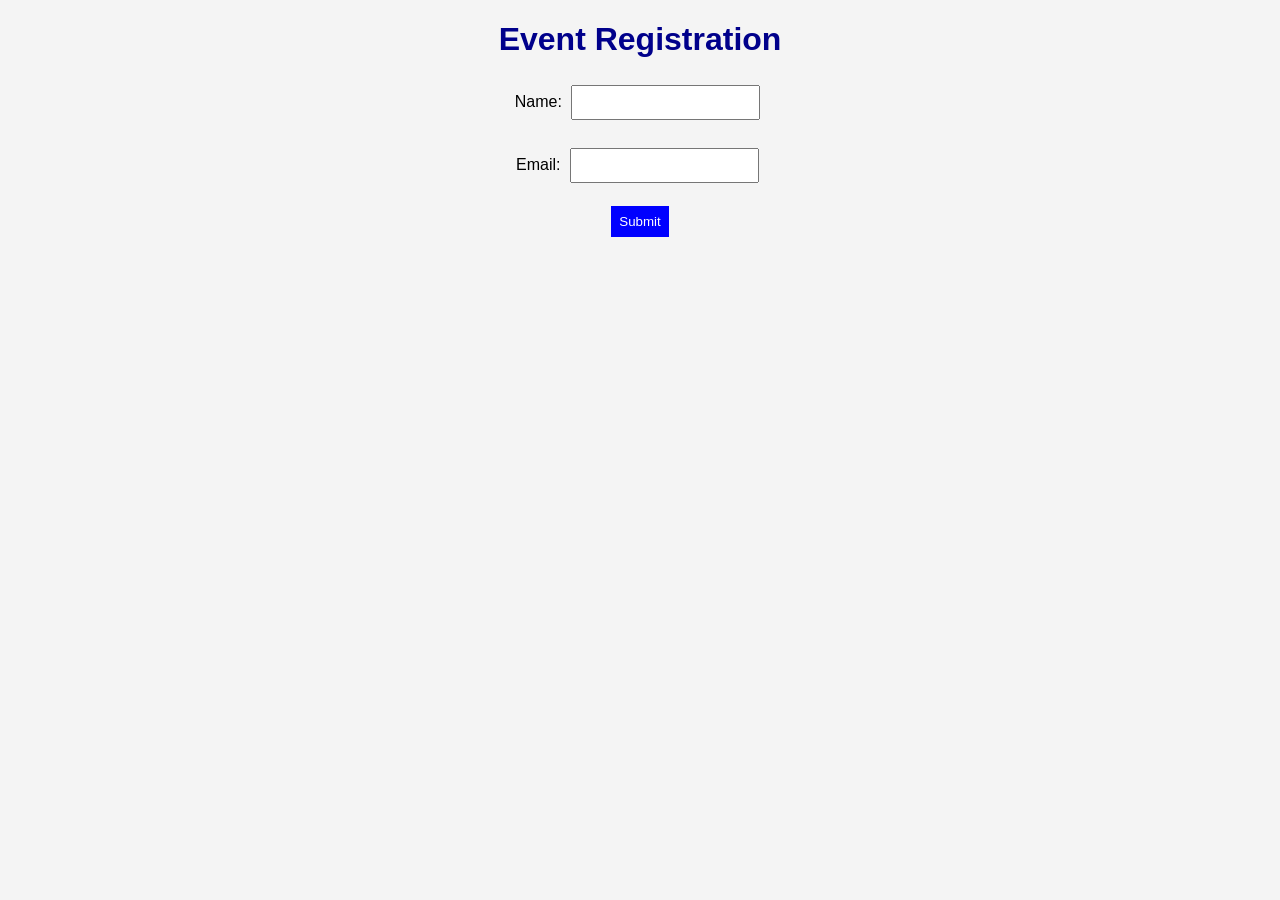
==== Experiment-2/index.html @ 14d9e257 "Web Development Lab Experiments" ====
<!DOCTYPE html>
<html>

<head>
<title>Styled Event Page</title>
<link rel="stylesheet" href="style.css">
</head>

<body>

<h1>Event Registration</h1>

<form>

Name:
<input type="text"><br><br>

Email:
<input type="email"><br><br>

<button>Submit</button>

</form>

</body>
</html>
---- Experiment-2/style.css ----
body{
font-family: Arial;
background:#f4f4f4;
text-align:center;
}

h1{
color:darkblue;
}

input{
padding:8px;
margin:5px;
}

button{
background:blue;
color:white;
padding:8px;
border:none;
}
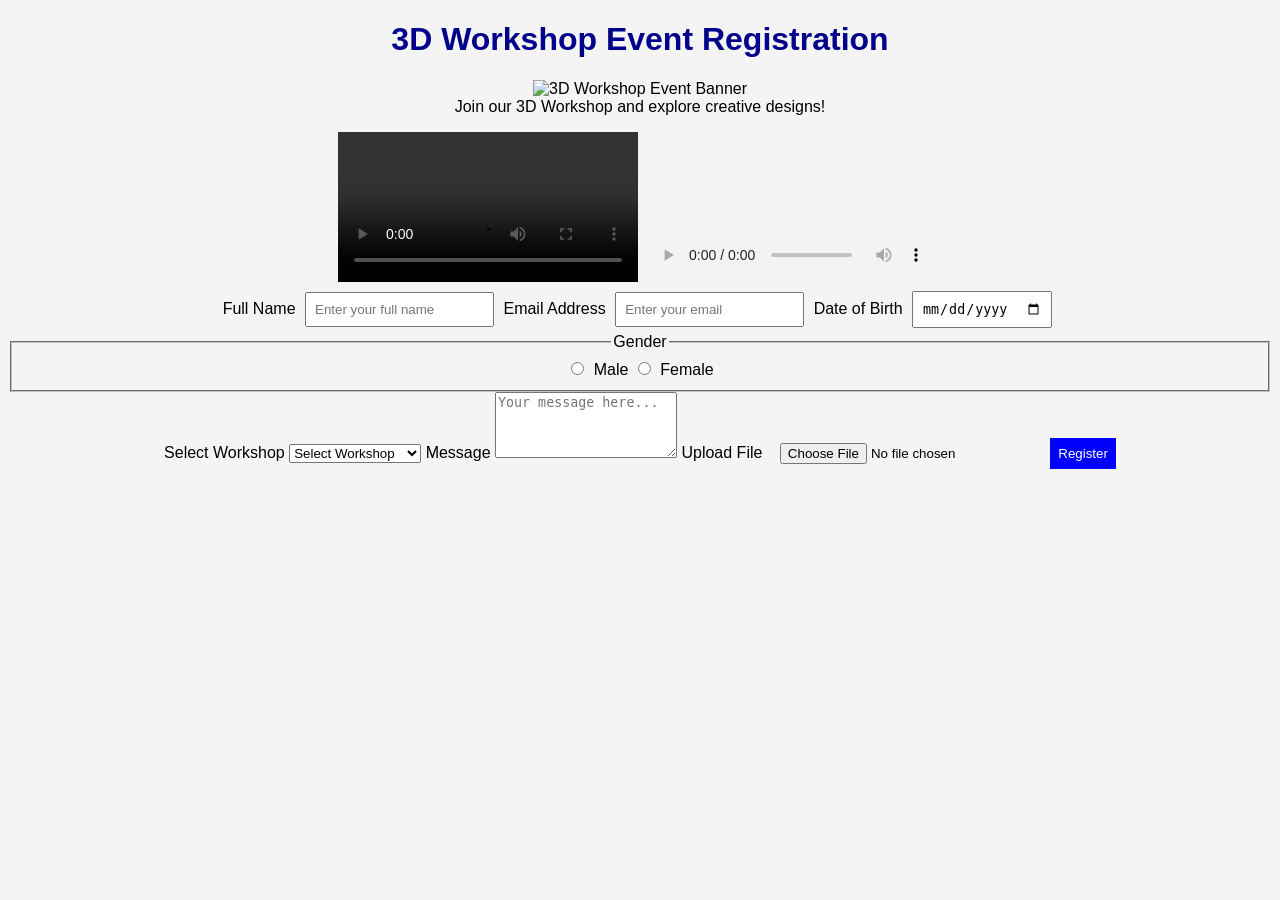
==== commit fa6bc65c: "index.html" ====
--- a/Experiment-2/index.html
+++ b/Experiment-2/index.html
@@ -1,26 +1,85 @@
 <!DOCTYPE html>
-<html>
+<html lang="en">
+<head>
+<meta charset="UTF-8">
+<meta name="viewport" content="width=device-width, initial-scale=1.0">
+<title>3D Workshop Registration</title>
 
-<head>
-<title>Styled Event Page</title>
+<!-- External CSS -->
 <link rel="stylesheet" href="style.css">
 </head>
-
 <body>
 
-<h1>Event Registration</h1>
+<main class="container">
+    <header>
+        <h1>3D Workshop Event Registration</h1>
+    </header>
 
-<form>
+    <section class="card">
 
-Name:
-<input type="text"><br><br>
+        <!-- Event Banner -->
+        <figure>
+            <img src="event banner.jpg" alt="3D Workshop Event Banner">
+            <figcaption>Join our 3D Workshop and explore creative designs!</figcaption>
+        </figure>
 
-Email:
-<input type="email"><br><br>
+        <!-- Promotional Video -->
+        <video controls>
+            <source src="promo.mp4" type="video/mp4">
+            Your browser does not support video.
+        </video>
 
-<button>Submit</button>
+        <!-- Audio Promo -->
+        <audio controls>
+            <source src="audio.mp3" type="audio/mpeg">
+            Your browser does not support audio.
+        </audio>
 
-</form>
+        <!-- Registration Form -->
+        <form id="registration-form" class="registration-form">
+
+            <label for="fullname">Full Name</label>
+            <input type="text" id="fullname" name="fullname" placeholder="Enter your full name" required>
+
+            <label for="email">Email Address</label>
+            <input type="email" id="email" name="email" placeholder="Enter your email" required>
+
+            <label for="dob">Date of Birth</label>
+            <input type="date" id="dob" name="dob" required>
+
+            <fieldset>
+                <legend>Gender</legend>
+                <label><input type="radio" name="gender" value="male" required> Male</label>
+                <label><input type="radio" name="gender" value="female"> Female</label>
+            </fieldset>
+
+            <label for="workshop">Select Workshop</label>
+            <select id="workshop" name="workshop" required>
+                <option value="">Select Workshop</option>
+                <option value="ai">AI Workshop</option>
+                <option value="web">Web Development</option>
+                <option value="3d">3D Design</option>
+            </select>
+
+            <label for="message">Message</label>
+            <textarea id="message" name="message" placeholder="Your message here..." rows="4"></textarea>
+
+            <label for="file">Upload File</label>
+            <input type="file" id="file" name="file" accept=".jpg,.png,.pdf">
+
+            <button type="submit">Register</button>
+        </form>
+
+        <p id="success-message" aria-live="polite"></p>
+    </section>
+</main>
+
+<script>
+document.getElementById("registration-form").addEventListener("submit", function(e) {
+    e.preventDefault();
+    document.getElementById("success-message").innerText = "Registration Successful!";
+});
+</script>
 
 </body>
-</html>+</html>
